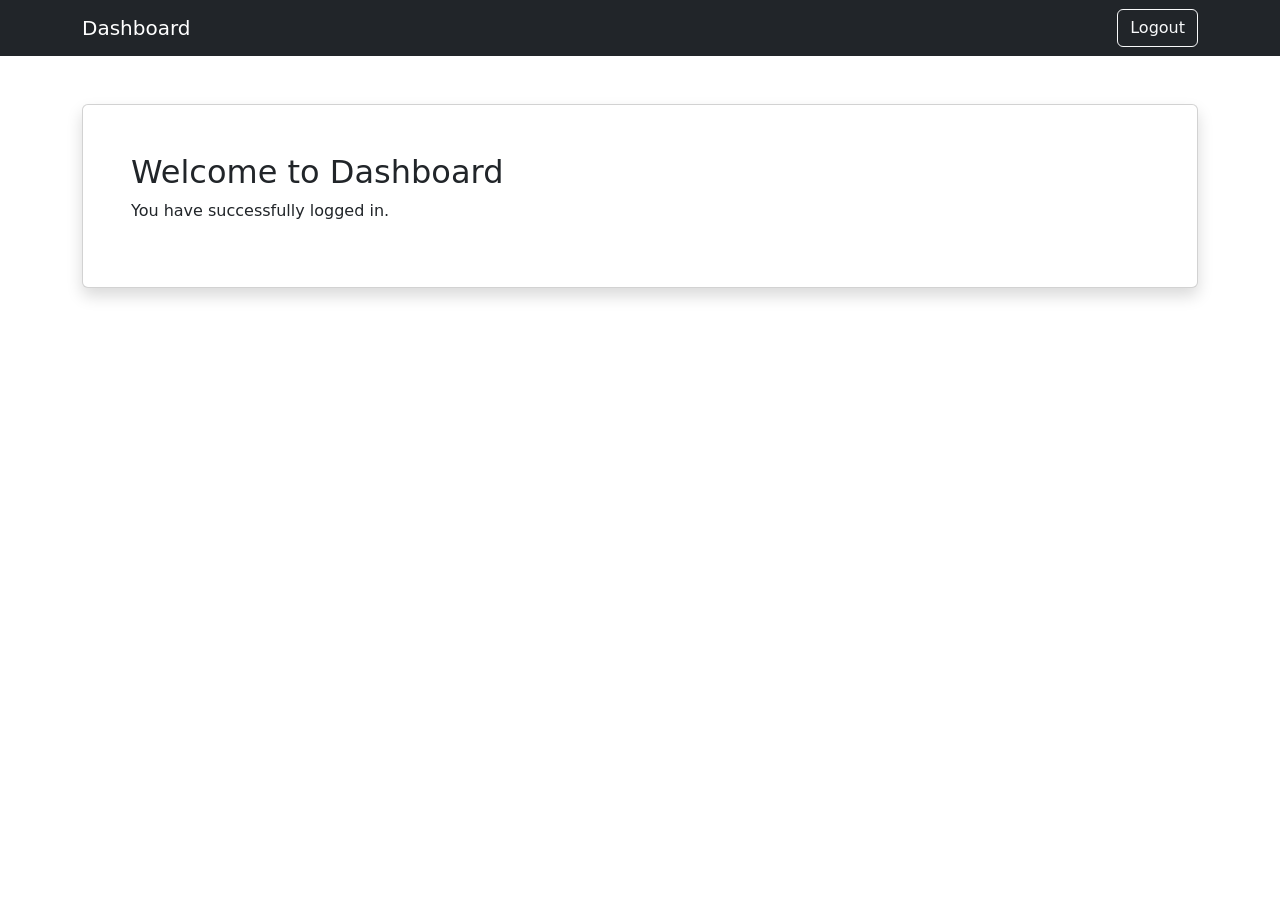
==== dashboard.html @ c7c2acf9 "Add initial dashboard HTML structure" ====
<!DOCTYPE html>
<html>
<head>

<title>Dashboard</title>

<link href="https://cdn.jsdelivr.net/npm/bootstrap@5.3.2/dist/css/bootstrap.min.css" rel="stylesheet">
<link rel="stylesheet" href="styles.css">

</head>

<body>

<nav class="navbar navbar-dark bg-dark">
<div class="container">

<span class="navbar-brand">Dashboard</span>

<a href="index.html" class="btn btn-outline-light">Logout</a>

</div>
</nav>

<div class="container mt-5">

<div class="card p-5 shadow">

<h2>Welcome to Dashboard</h2>
<p>You have successfully logged in.</p>

</div>

</div>

</body>
</html>
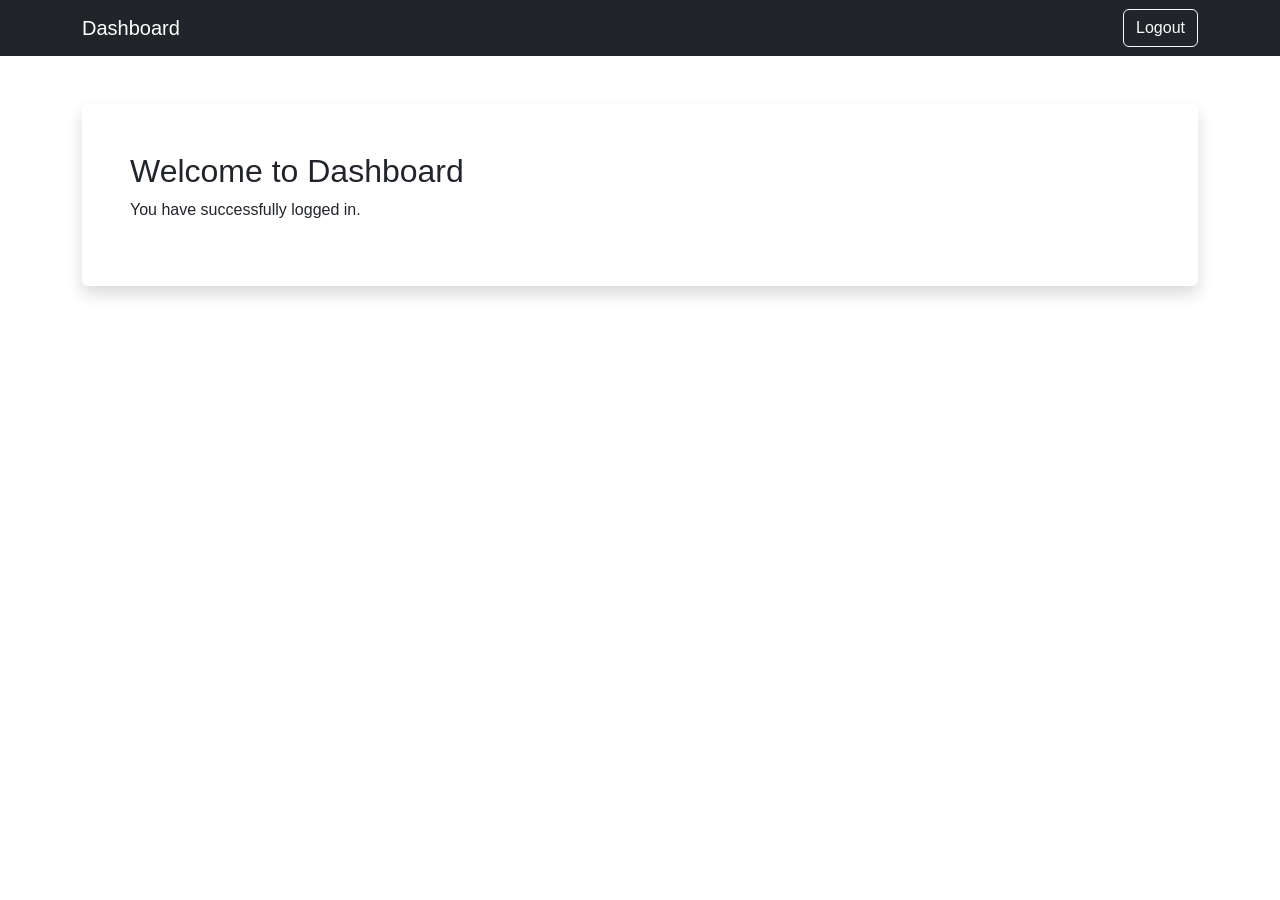
==== commit e74d9a71: "Add Bootstrap JavaScript bundle to dashboard.html" ====
--- a/dashboard.html
+++ b/dashboard.html
@@ -31,6 +31,6 @@
 </div>
 
 </div>
-
+<script src="https://cdn.jsdelivr.net/npm/bootstrap@5.3.2/dist/js/bootstrap.bundle.min.js"></script>
 </body>
 </html>
--- a/styles.css
+++ b/styles.css
@@ -0,0 +1,33 @@
+body{
+font-family: Arial, sans-serif;
+}
+
+.bg-gradient{
+background: linear-gradient(135deg,#667eea,#764ba2);
+}
+
+.login-card{
+width:350px;
+border-radius:10px;
+}
+
+.card{
+border:none;
+box-shadow:0 10px 20px rgba(0,0,0,0.2);
+}
+
+button{
+transition:0.3s;
+}
+
+button:hover{
+transform:scale(1.05);
+}
+
+a{
+text-decoration:none;
+}
+
+a:hover{
+color:#764ba2;
+}
